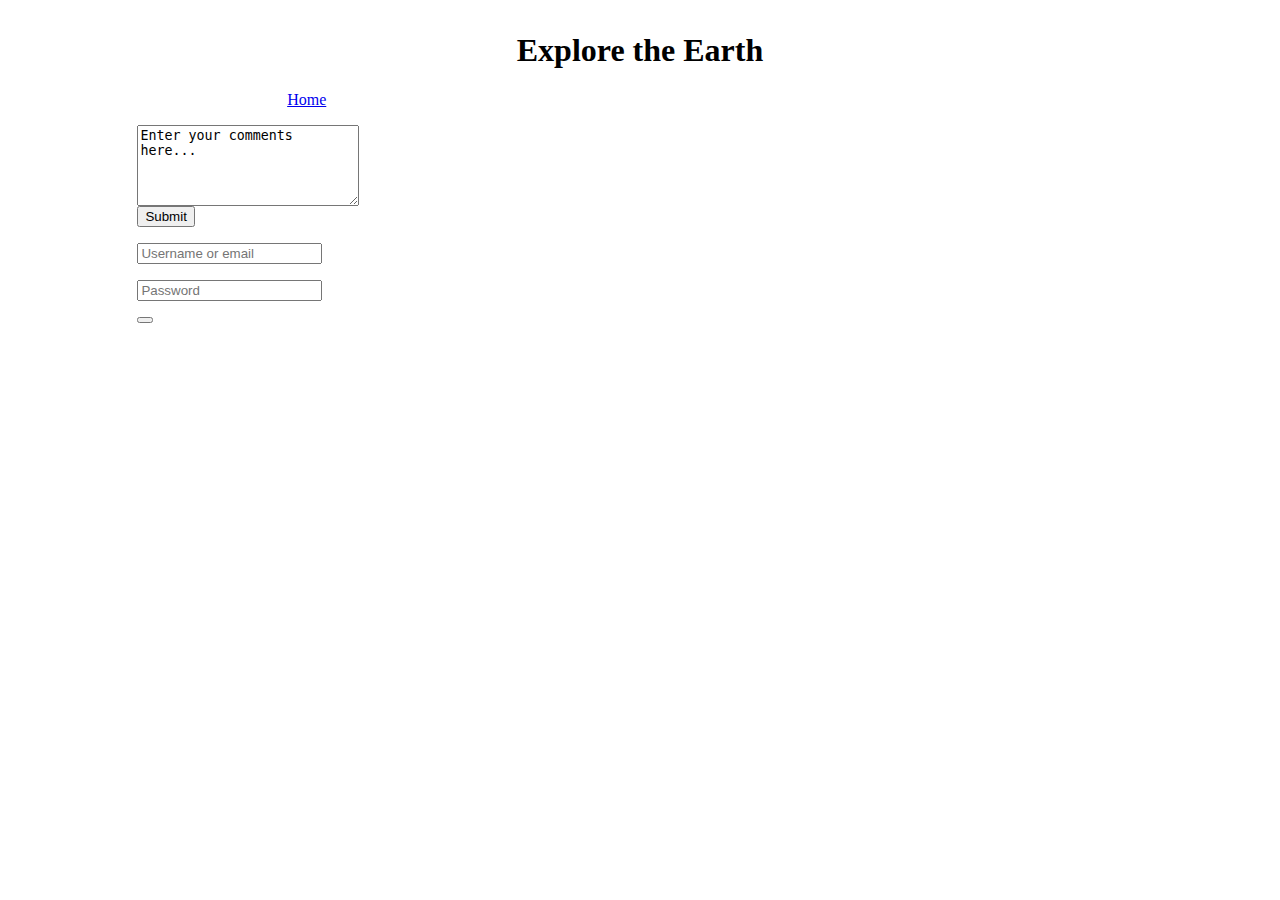
==== cookinginchina.html @ 676beef2 "v" ====
<!DOCTYPE html PUBLIC "-//W3C//DTD XHTML 1.0 Transitional//EN"
        "http://www.w3.org/TR/xhtml1/DTD/xhtml1-transitional.dtd">
<html xmlns="http://www.w3.org/1999/xhtml">
<link rel='stylesheet' href='style.css'>

	<head>
		<title>EXPLORE</title>
		<style type="text/css">
body {
	background-color:FFFFFF;
	background-image:url(http://hdw.datawallpaper.com/nature/awesome-ocean-wave-scape-wide-wallpaper-339775.jpg);
	background-attachment: fixed;
	background-position:top center;
	background-repeat:no-repeat;
        }
h1
{
color:black;
text-align:center;
font-family:"Mardian Demo", "Great Vibes";
}
h2
{
color:turquoise;
font-family:"Beautiful Every Time",Georgia,Serif;
font-size:90%;
}
P
{
color:white;
font-family:"Beautiful Every Time", Georgia,Serif;
}
p2
{
color:white;
right:img;
font-family:"Beautiful Every Time", Georgia,Serif;
}
.menu
{
font-family:"Beautiful Every Time", Georgia,Serif;
}

</style>
	</head>
	<body>
		<table width="80%" border="0" align="center"><tbody>
			<tr>
				<td valign="top">
					<h1>Explore the Earth</h1>
					<p><b>By Natalie Fagerland</b>		<a href="simplest.html">Home</a></p>
					<form method="post" action="">
<textarea name="comments" cols="25" rows="5">
Enter your comments here...
</textarea><br>
<input type="submit" value="Submit" />
</form>
		<form class="form-1">
    <p class="field">
        <input type="text" name="login" placeholder="Username or email">
        <i class="icon-user icon-large"></i>
    </p>
        <p class="field">
        <input type="password" name="password" placeholder="Password">
        <i class="icon-lock icon-large"></i>
    </p>       
    <p class="submit">
        <button type="submit" name="submit"><i class="icon-arrow-right icon-large"></i></button>
    </p>
</form>
				</td>
			</tr>
	</body>
</html>
---- style.css ----
/* common styling */
.container {position:realative; background:none  url(hide_seek.jpg); margin:50px auto; padding:10px; border:none;}
.menu {background:grey; font-family: arial, sans-serif; width:924px; height:32px; position:relative; margin:0;}
.menu ul li a, .menu ul li a:visited {display:block; text-decoration:none; color:#fff; width:120px; height:30px; border:2px solid #000; border-width:1px 1px; background:transparent  url(../../opacity/opaque.png); line-height:29px; padding-left:10px;}
.menu ul {padding:0; margin:0;list-style-type: none;}
.menu ul li {float:left; position:relative;}
.menu ul li ul {display: none;}

/* specific to non IE browsers */
.menu ul li:hover a {color:#000; background:#003366;}
.menu ul li:hover ul {display:block; position:absolute; top:32px; width:128px; background:none;}
.menu ul li:hover ul li {float:top;}
.menu ul li:hover ul li a {display:block; background:#003366  url(../../opacity/opaque.png); color:#ffffff; width:120px; float:left;}
.menu ul li:hover ul li a:hover {background:grey; color:#000;}
.hide {float:top;}
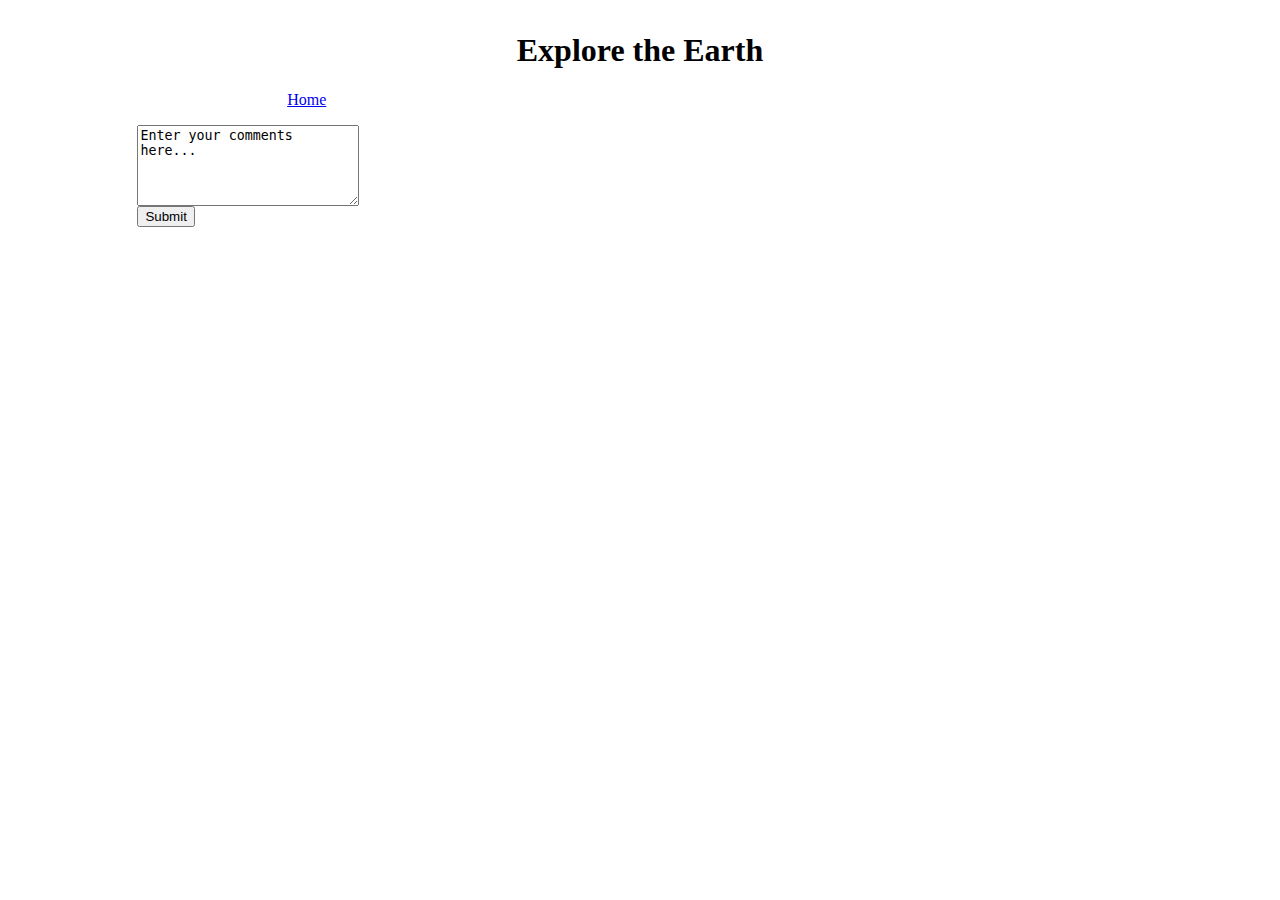
==== commit c5b15fa7: "b" ====
--- a/cookinginchina.html
+++ b/cookinginchina.html
@@ -55,19 +55,7 @@
 </textarea><br>
 <input type="submit" value="Submit" />
 </form>
-		<form class="form-1">
-    <p class="field">
-        <input type="text" name="login" placeholder="Username or email">
-        <i class="icon-user icon-large"></i>
-    </p>
-        <p class="field">
-        <input type="password" name="password" placeholder="Password">
-        <i class="icon-lock icon-large"></i>
-    </p>       
-    <p class="submit">
-        <button type="submit" name="submit"><i class="icon-arrow-right icon-large"></i></button>
-    </p>
-</form>
+
 				</td>
 			</tr>
 	</body>
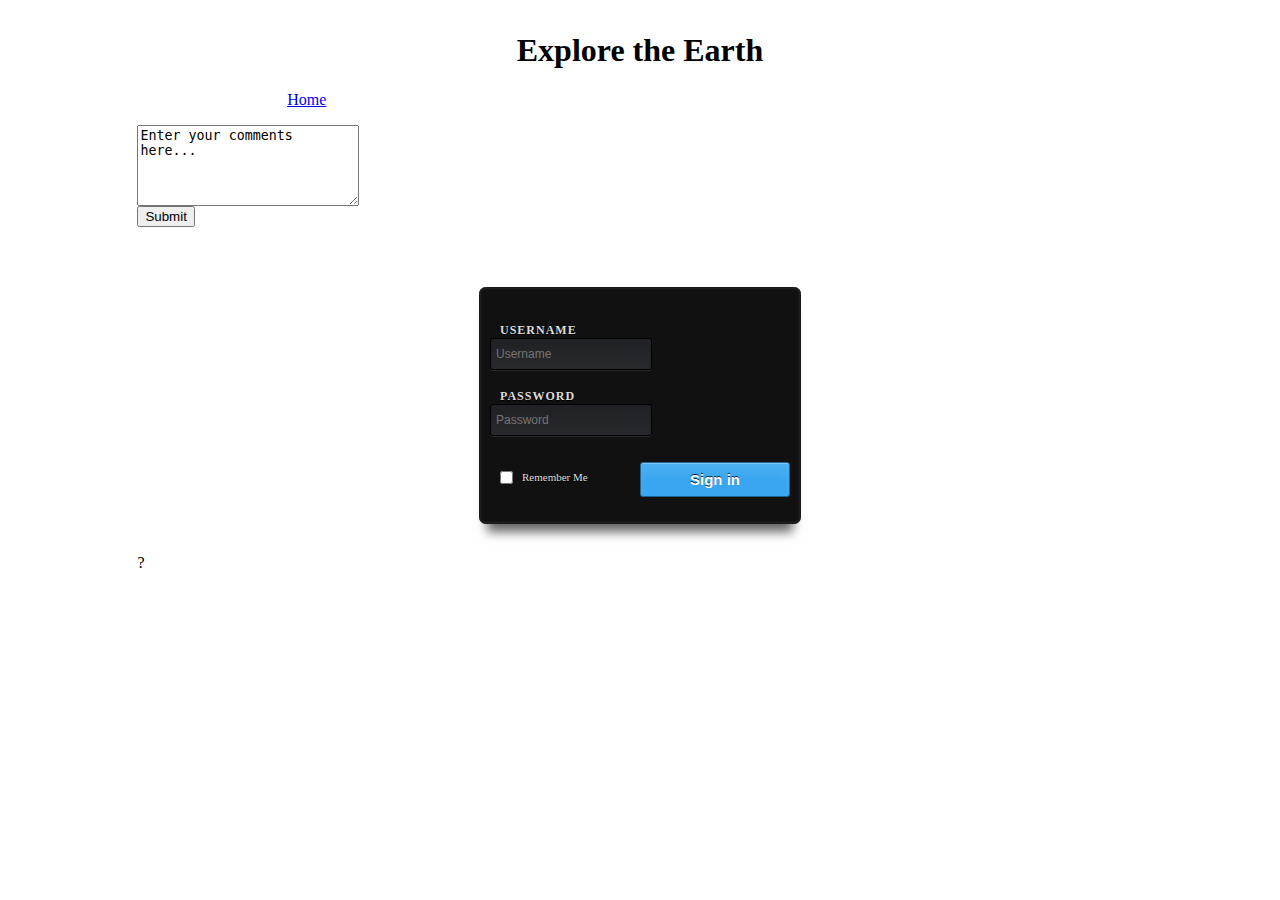
==== commit 63327924: "d" ====
--- a/cookinginchina.html
+++ b/cookinginchina.html
@@ -2,6 +2,7 @@
         "http://www.w3.org/TR/xhtml1/DTD/xhtml1-transitional.dtd">
 <html xmlns="http://www.w3.org/1999/xhtml">
 <link rel='stylesheet' href='style.css'>
+<link rel='stylesheet' href='login.css'>
 
 	<head>
 		<title>EXPLORE</title>
@@ -55,6 +56,23 @@
 </textarea><br>
 <input type="submit" value="Submit" />
 </form>
+<form class="form-3">
+    <p class="clearfix">
+        <label for="login">Username</label>
+        <input type="text" name="login" id="login" placeholder="Username">
+    </p>
+    <p class="clearfix">
+        <label for="password">Password</label>
+        <input type="password" name="password" id="password" placeholder="Password">
+    </p>
+    <p class="clearfix">
+        <input type="checkbox" name="remember" id="remember">
+        <label for="remember">Remember me</label>
+    </p>
+    <p class="clearfix">
+        <input type="submit" name="submit" value="Sign in">
+    </p>      
+</form>?
 
 				</td>
 			</tr>
--- a/login.css
+++ b/login.css
@@ -0,0 +1,130 @@
+/* common styling */
+.form-3 {
+    font-family: 'Ubuntu', 'Lato', sans-serif;
+    font-weight: 400;
+    /* Size and position */
+    width: 300px;
+    position: relative;
+    margin: 60px auto 30px;
+    padding: 10px;
+    overflow: hidden;
+ 
+    /* Styles */
+    background: #111;
+    border-radius: 0.4em;
+    border: 1px solid #191919;
+    box-shadow:
+        inset 0 0 2px 1px rgba(255,255,255,0.08),
+        0 16px 10px -8px rgba(0, 0, 0, 0.6);
+}
+.form-3 label {
+    /* Size and position */
+    width: 50%;
+    float: left;
+    padding-top: 9px;
+ 
+    /* Styles */
+    color: #ddd;
+    font-size: 12px;
+    text-transform: uppercase;
+    letter-spacing: 1px;
+    text-shadow: 0 1px 0 #000;
+    text-indent: 10px;
+    font-weight: 700;
+    cursor: pointer;
+}
+ 
+.form-3 input[type=text],
+.form-3 input[type=password] {
+    /* Size and position */
+    width: 50%;
+    float: left;
+    padding: 8px 5px;
+    margin-bottom: 10px;
+    font-size: 12px;
+ 
+    /* Styles */
+    background: linear-gradient(#1f2124, #27292c);   
+    border: 1px solid #000;
+    box-shadow:
+        0 1px 0 rgba(255,255,255,0.1);
+    border-radius: 3px;
+ 
+    /* Font styles */
+    font-family: 'Ubuntu', 'Lato', sans-serif;
+    color: #fff;
+ 
+}
+ 
+.form-3 input[type=text]:hover,
+.form-3 input[type=password]:hover,
+.form-3 label:hover ~ input[type=text],
+.form-3 label:hover ~ input[type=password] {
+    background: #27292c;
+}
+ 
+.form-3 input[type=text]:focus,
+.form-3 input[type=password]:focus {
+    box-shadow: inset 0 0 2px #000;
+    background: #494d54;
+    border-color: #51cbee;
+    outline: none; /* Remove Chrome outline */
+}
+.form-3 p:nth-child(3),
+.form-3 p:nth-child(4) {
+    float: left;
+    width: 50%;
+}
+.form-3 label[for=remember] {
+    width: auto;
+    float: none;
+    display: inline-block;
+    text-transform: capitalize;
+    font-size: 11px;
+    font-weight: 400;
+    letter-spacing: 0px;
+    text-indent: 2px;
+}
+ 
+.form-3 input[type=checkbox] {
+    margin-left: 10px;
+    vertical-align: middle;
+}
+.form-3 input[type=submit] {
+    /* Width and position */
+    width: 100%;
+    padding: 8px 5px;
+   
+    /* Styles */
+    border: 1px solid #0273dd; /* Fallback */
+    border: 1px solid rgba(0,0,0,0.4);
+    box-shadow:
+        inset 0 1px 0 rgba(255,255,255,0.3),
+        inset 0 10px 10px rgba(255,255,255,0.1);
+    border-radius: 3px;
+    background: #38a6f0;
+    cursor:pointer;
+   
+    /* Font styles */
+    font-family: 'Ubuntu', 'Lato', sans-serif;
+    color: white;
+    font-weight: 700;
+    font-size: 15px;
+    text-shadow: 0 -1px 0 rgba(0,0,0,0.8);
+}
+ 
+.form-3 input[type=submit]:hover {
+    box-shadow: inset 0 1px 0 rgba(255,255,255,0.6);
+}
+ 
+.form-3 input[type=submit]:active {
+    background: #287db5;
+    box-shadow: inset 0 0 3px rgba(0,0,0,0.6);
+    border-color: #000; /* Fallback */
+    border-color: rgba(0,0,0,0.9);
+}
+ 
+.no-boxshadow .form-3 input[type=submit]:hover {
+    background: #2a92d8;
+}
+
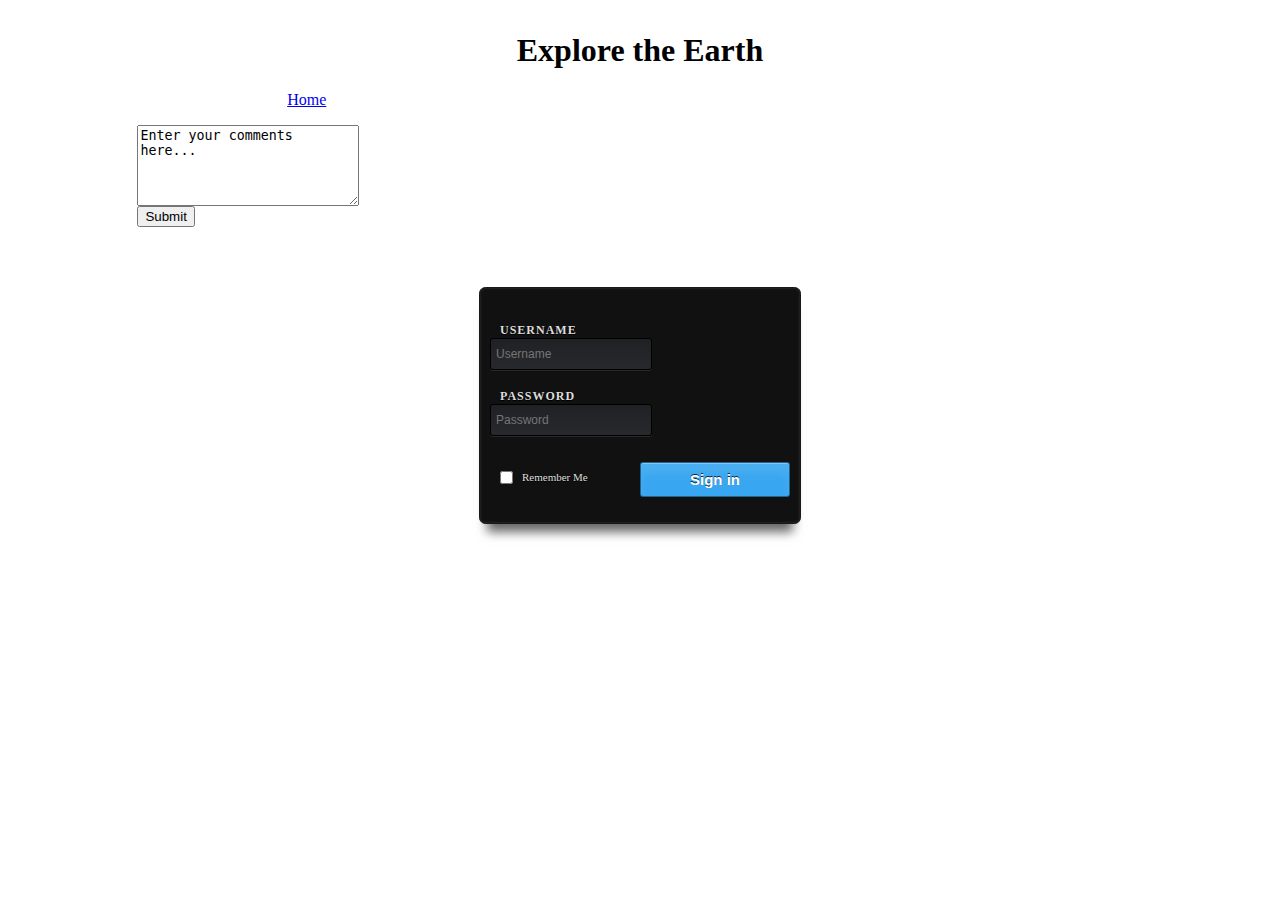
==== commit 22403bdc: "d" ====
--- a/cookinginchina.html
+++ b/cookinginchina.html
@@ -72,7 +72,7 @@
     <p class="clearfix">
         <input type="submit" name="submit" value="Sign in">
     </p>      
-</form>?
+</form>
 
 				</td>
 			</tr>
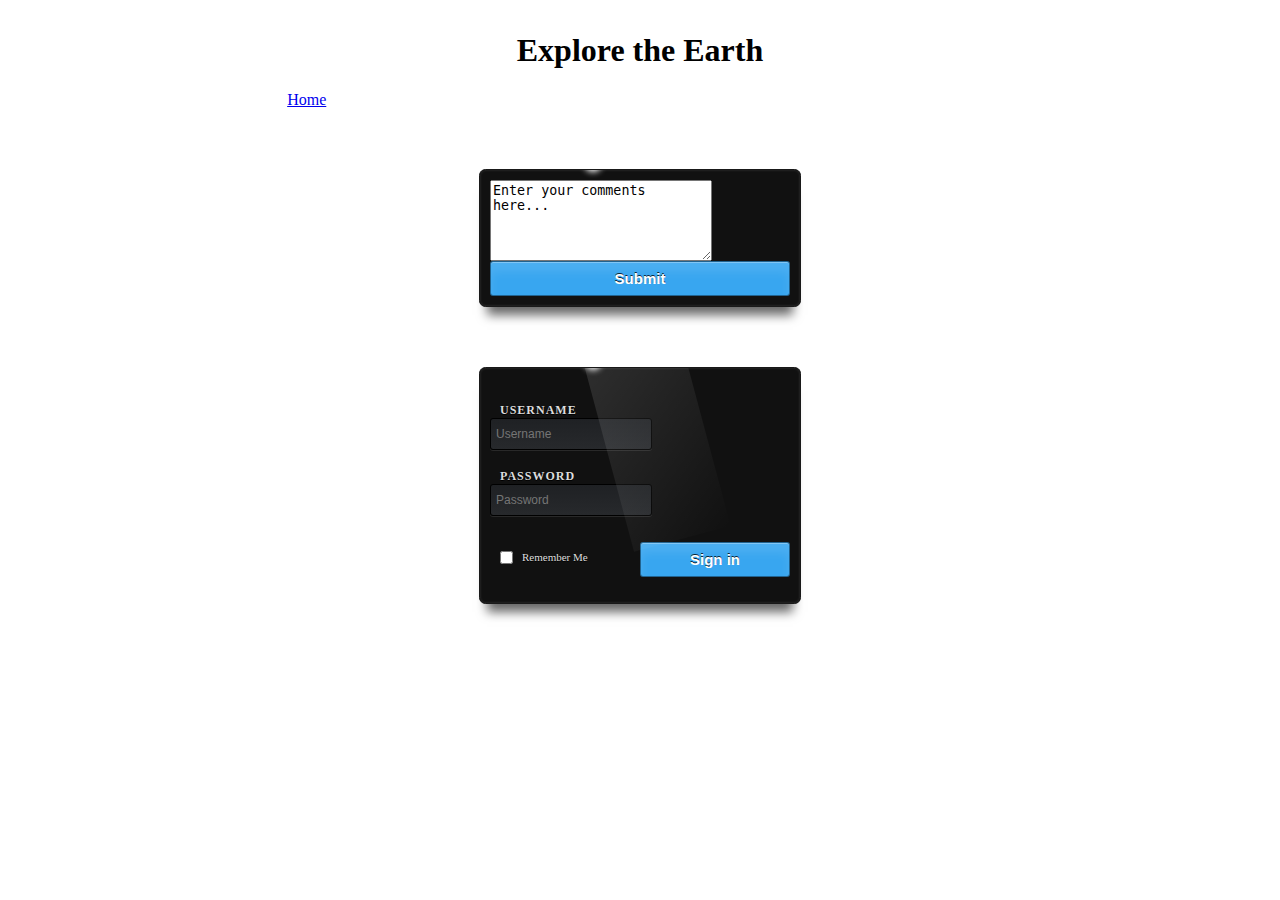
==== commit 6d34f9ba: "d" ====
--- a/cookinginchina.html
+++ b/cookinginchina.html
@@ -50,7 +50,7 @@
 				<td valign="top">
 					<h1>Explore the Earth</h1>
 					<p><b>By Natalie Fagerland</b>		<a href="simplest.html">Home</a></p>
-					<form method="post" action="">
+					<form class="form-3" method="post" action="">
 <textarea name="comments" cols="25" rows="5">
 Enter your comments here...
 </textarea><br>
--- a/login.css
+++ b/login.css
@@ -127,4 +127,48 @@
 .no-boxshadow .form-3 input[type=submit]:hover {
     background: #2a92d8;
 }
-
+/* Gradient line */
+.form-3:after {
+    /* Size and position */
+    content: "";
+    height: 1px;
+    width: 33%;
+    position: absolute;
+    left: 20%;
+    top: 0;
+ 
+    /* Styles */
+    background: linear-gradient(left, transparent, #444, #b6b6b8, #444, transparent);
+}
+ 
+/* Small flash */
+.form-3:before {
+    /* Size and position */
+    content: "";
+    width: 8px;
+    height: 5px;
+    position: absolute;
+    left: 34%;
+    top: -7px;
+     
+    /* Styles */
+    border-radius: 50%;
+    box-shadow: 0 0 6px 4px #fff;
+}
+.form-3 p:nth-child(1):before{
+    /* Size and position */
+    content: "";
+    width: 250px;
+    height: 100px;
+    position: absolute;
+    top: 0;
+    left: 45px;
+ 
+    /* Styles */
+    transform: rotate(75deg);
+    background: linear-gradient(50deg, rgba(255,255,255,0.15), rgba(0,0,0,0));
+    pointer-events: none;
+}
+.no-pointerevents .form-3 p:nth-child(1):before {
+    display: none;
+}
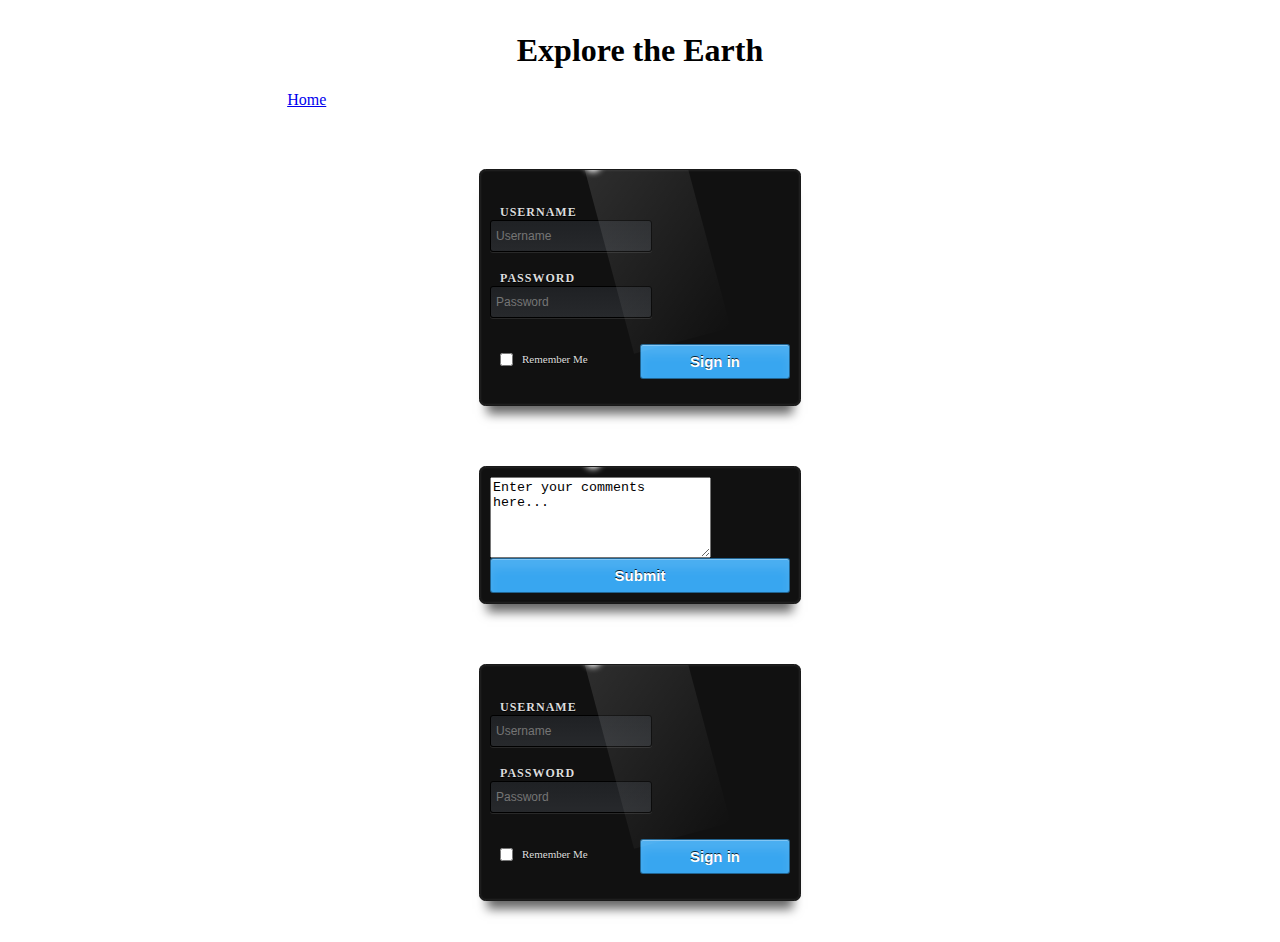
==== commit 81e45914: "e" ====
--- a/cookinginchina.html
+++ b/cookinginchina.html
@@ -50,6 +50,23 @@
 				<td valign="top">
 					<h1>Explore the Earth</h1>
 					<p><b>By Natalie Fagerland</b>		<a href="simplest.html">Home</a></p>
+					<form class="form-3">
+    <p class="clearfix">
+        <label for="login">Username</label>
+        <input type="text" name="login" id="login" placeholder="Username">
+    </p>
+    <p class="clearfix">
+        <label for="password">Password</label>
+        <input type="password" name="password" id="password" placeholder="Password">
+    </p>
+    <p class="clearfix">
+        <input type="checkbox" name="remember" id="remember">
+        <label for="remember">Remember me</label>
+    </p>
+    <p class="clearfix">
+        <input type="submit" name="submit" value="Sign in">
+    </p>      
+</form>
 					<form class="form-3" method="post" action="">
 <textarea name="comments" cols="25" rows="5">
 Enter your comments here...
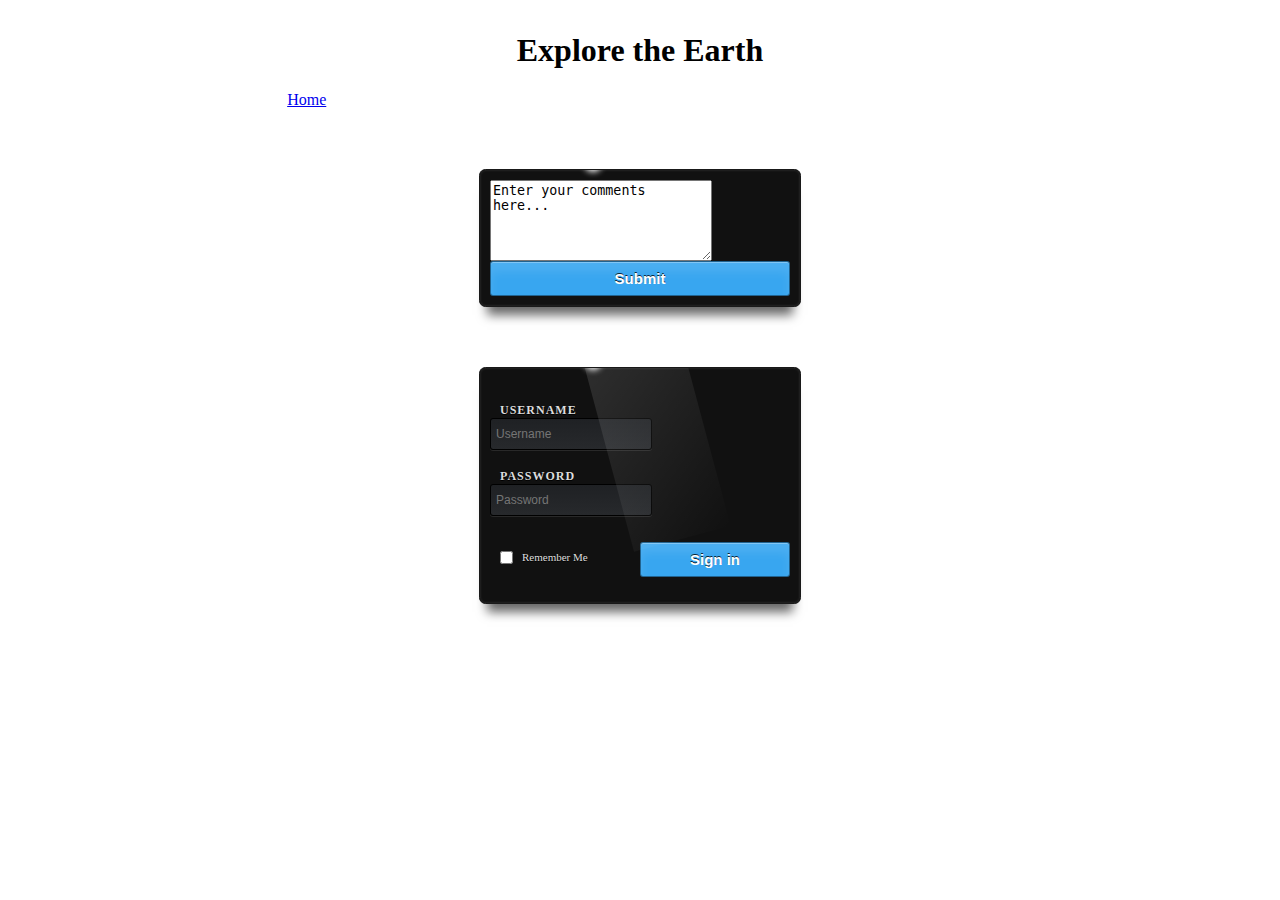
==== commit 8b5f98cf: "d" ====
--- a/cookinginchina.html
+++ b/cookinginchina.html
@@ -50,23 +50,6 @@
 				<td valign="top">
 					<h1>Explore the Earth</h1>
 					<p><b>By Natalie Fagerland</b>		<a href="simplest.html">Home</a></p>
-					<form class="form-3">
-    <p class="clearfix">
-        <label for="login">Username</label>
-        <input type="text" name="login" id="login" placeholder="Username">
-    </p>
-    <p class="clearfix">
-        <label for="password">Password</label>
-        <input type="password" name="password" id="password" placeholder="Password">
-    </p>
-    <p class="clearfix">
-        <input type="checkbox" name="remember" id="remember">
-        <label for="remember">Remember me</label>
-    </p>
-    <p class="clearfix">
-        <input type="submit" name="submit" value="Sign in">
-    </p>      
-</form>
 					<form class="form-3" method="post" action="">
 <textarea name="comments" cols="25" rows="5">
 Enter your comments here...
